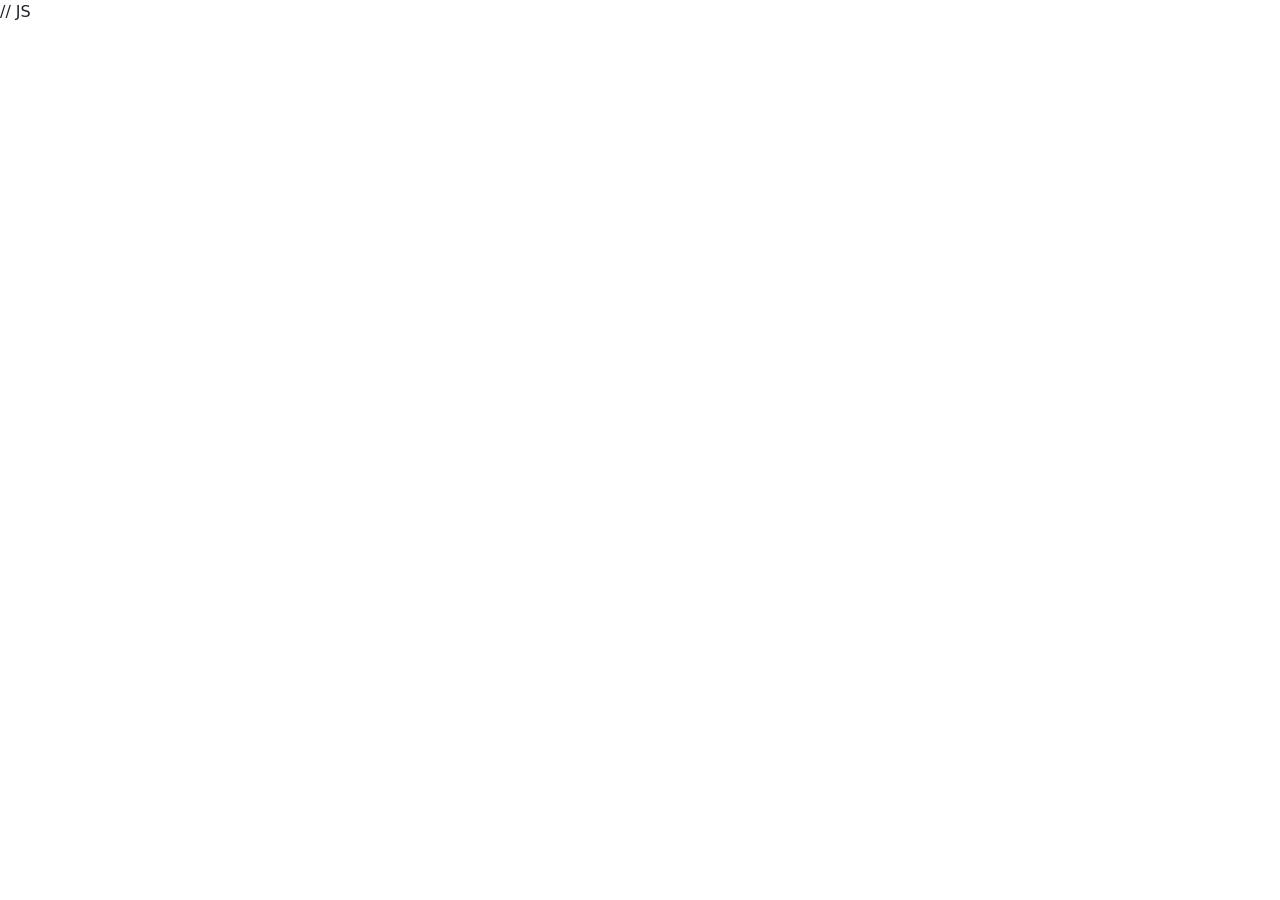
==== tool/aframe-tinkering-1.html @ 001e49a6 "Mon, Mar 16, 2026, 7:34 PM -04:00" ====
<!DOCTYPE html>
<html>
    <head>
        <!-- Required meta tags -->
        <meta charset="utf-8">
        <meta name="viewport" content="width=device-width, initial-scale=1">

        <link href="https://cdn.jsdelivr.net/npm/bootstrap@5.3.0-alpha1/dist/css/bootstrap.min.css" rel="stylesheet" />
        <link href="style.css" rel="stylesheet" type="text/css" />
        <style>
            /* CSS */

        </style>

        <title>Title</title>
    </head>
    <body>
        <!-- HTML -->


        <script src="https://cdn.jsdelivr.net/npm/bootstrap@5.3.0-alpha1/dist/js/bootstrap.bundle.min.js"></script>
        <!-- <script src="script.js"></script> -->

            // JS

<script src="https://aframe.io/releases/1.7.1/aframe.min.js"></script>


          <a-scene>
      <a-box position="-1 0.5 -3" rotation="1 1.5 -4" rotation="0 45 0" color="#4CC3D9"></a-box>
      <a-sphere position="0 1.25 -5" radius="1.25" color="#EF2D5E"></a-sphere>
      <a-cylinder position="0 1.75 -2" radius="0.5" height="2.5" color="#FFC65D"></a-cylinder>
      <a-plane position="0 0 -4" rotation="-50 10 0" width="3" height="3" color="#7BC8A4"></a-plane>
      <a-sky color="#27F2F5"></a-sky>
    </a-scene>
    </body>
</html>
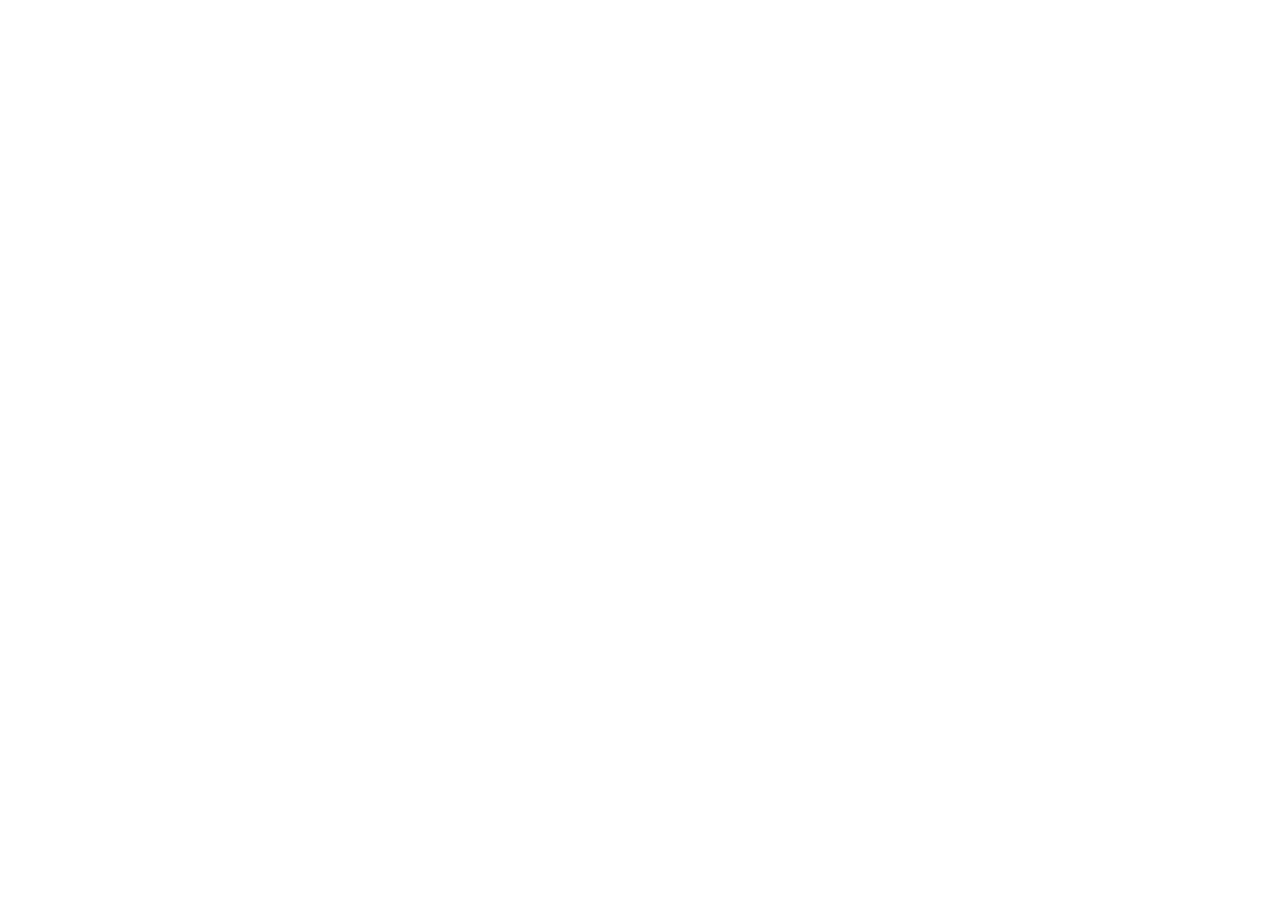
==== commit fe5c5228: "Mon, May 4, 2026, 6:17 PM -04:00" ====
--- a/tool/aframe-tinkering-1.html
+++ b/tool/aframe-tinkering-1.html
@@ -21,17 +21,27 @@
         <script src="https://cdn.jsdelivr.net/npm/bootstrap@5.3.0-alpha1/dist/js/bootstrap.bundle.min.js"></script>
         <!-- <script src="script.js"></script> -->
 
-            // JS
+            
 
 <script src="https://aframe.io/releases/1.7.1/aframe.min.js"></script>
 
 
-          <a-scene>
-      <a-box position="-1 0.5 -3" rotation="1 1.5 -4" rotation="0 45 0" color="#4CC3D9"></a-box>
-      <a-sphere position="0 1.25 -5" radius="1.25" color="#EF2D5E"></a-sphere>
-      <a-cylinder position="0 1.75 -2" radius="0.5" height="2.5" color="#FFC65D"></a-cylinder>
-      <a-plane position="0 0 -4" rotation="-50 10 0" width="3" height="3" color="#7BC8A4"></a-plane>
-      <a-sky color="#27F2F5"></a-sky>
-    </a-scene>
+        <div class="aframe-box">
+<a-scene embedded>
+    <a-assets>
+        <a-asset-item id="printerModel" src="https://cdn.jsdelivr.net/gh/KhronosGroup/glTF-Sample-Models@main/2.0/Box/glTF/Box.gltf"></a-asset-item>
+    </a-assets>
+
+    <a-entity gltf-model="#printerModel"
+              position="0 0 -3"
+              scale="1.5 1.5 1.5"
+              rotation="0 30 0">
+    </a-entity>
+
+    <a-light type="directional" position="1 2 1"></a-light>
+    <a-sky color="#000"></a-sky>
+</a-scene>
+</div>
+
     </body>
 </html>
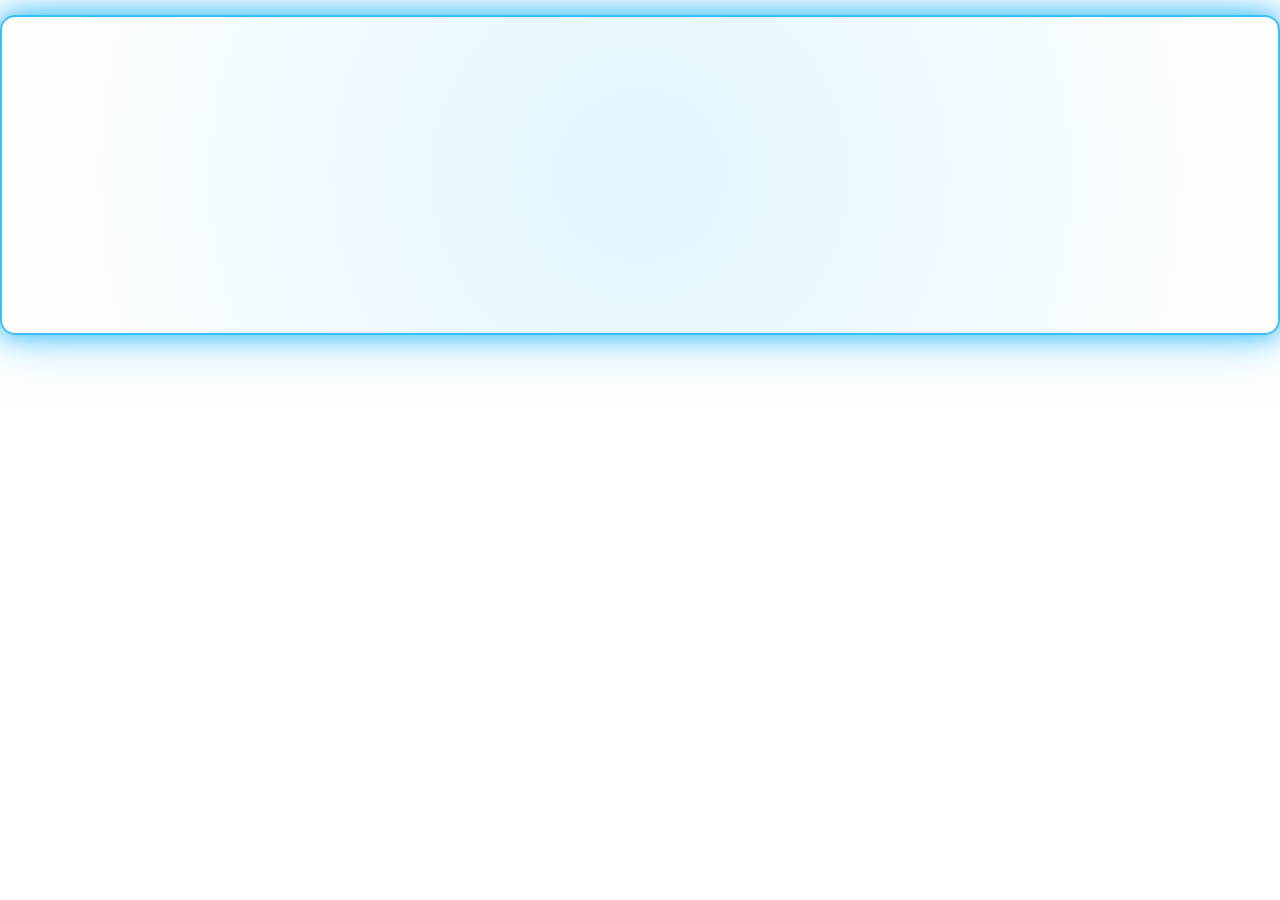
==== commit 3b5c56c5: "Update aframe-tinkering-1.html" ====
--- a/tool/aframe-tinkering-1.html
+++ b/tool/aframe-tinkering-1.html
@@ -9,6 +9,15 @@
         <link href="style.css" rel="stylesheet" type="text/css" />
         <style>
             /* CSS */
+           .aframe-box{
+    height:320px;
+    border-radius:15px;
+    overflow:hidden;
+    margin-top:15px;
+    border:2px solid #38bdf8;
+    box-shadow: 0 0 25px #38bdf8, 0 0 60px rgba(56,189,248,0.5);
+    background: radial-gradient(circle, rgba(56,189,248,0.15), transparent);
+} 
 
         </style>
 
@@ -21,27 +30,39 @@
         <script src="https://cdn.jsdelivr.net/npm/bootstrap@5.3.0-alpha1/dist/js/bootstrap.bundle.min.js"></script>
         <!-- <script src="script.js"></script> -->
 
-            
+
 
 <script src="https://aframe.io/releases/1.7.1/aframe.min.js"></script>
 
+<div class="aframe-box">
+<a-scene embedded background="color: #020617">
 
-        <div class="aframe-box">
-<a-scene embedded>
-    <a-assets>
-        <a-asset-item id="printerModel" src="https://cdn.jsdelivr.net/gh/KhronosGroup/glTF-Sample-Models@main/2.0/Box/glTF/Box.gltf"></a-asset-item>
-    </a-assets>
+    <!-- glowing platform -->
+    <a-cylinder position="0 -1.2 -3"
+                radius="1"
+                height="0.2"
+                color="#38bdf8"
+                opacity="0.7"
+                material="emissive: #38bdf8; emissiveIntensity: 1.5">
+    </a-cylinder>
 
-    <a-entity gltf-model="#printerModel"
+    <!-- hologram model -->
+    <a-entity gltf-model="#model"
               position="0 0 -3"
-              scale="1.5 1.5 1.5"
-              rotation="0 30 0">
+              scale="1.2 1.2 1.2"
+              rotation="0 0 0"
+              material="transparent: true; opacity: 0.6"
+              animation="property: rotation; to: 0 360 0; loop: true; dur: 10000">
     </a-entity>
 
-    <a-light type="directional" position="1 2 1"></a-light>
-    <a-sky color="#000"></a-sky>
+    <!-- glow light -->
+    <a-light type="point" intensity="2" color="#38bdf8" position="0 1 -3"></a-light>
+    <a-light type="ambient" intensity="0.5"></a-light>
+
 </a-scene>
 </div>
 
+
+
     </body>
 </html>
